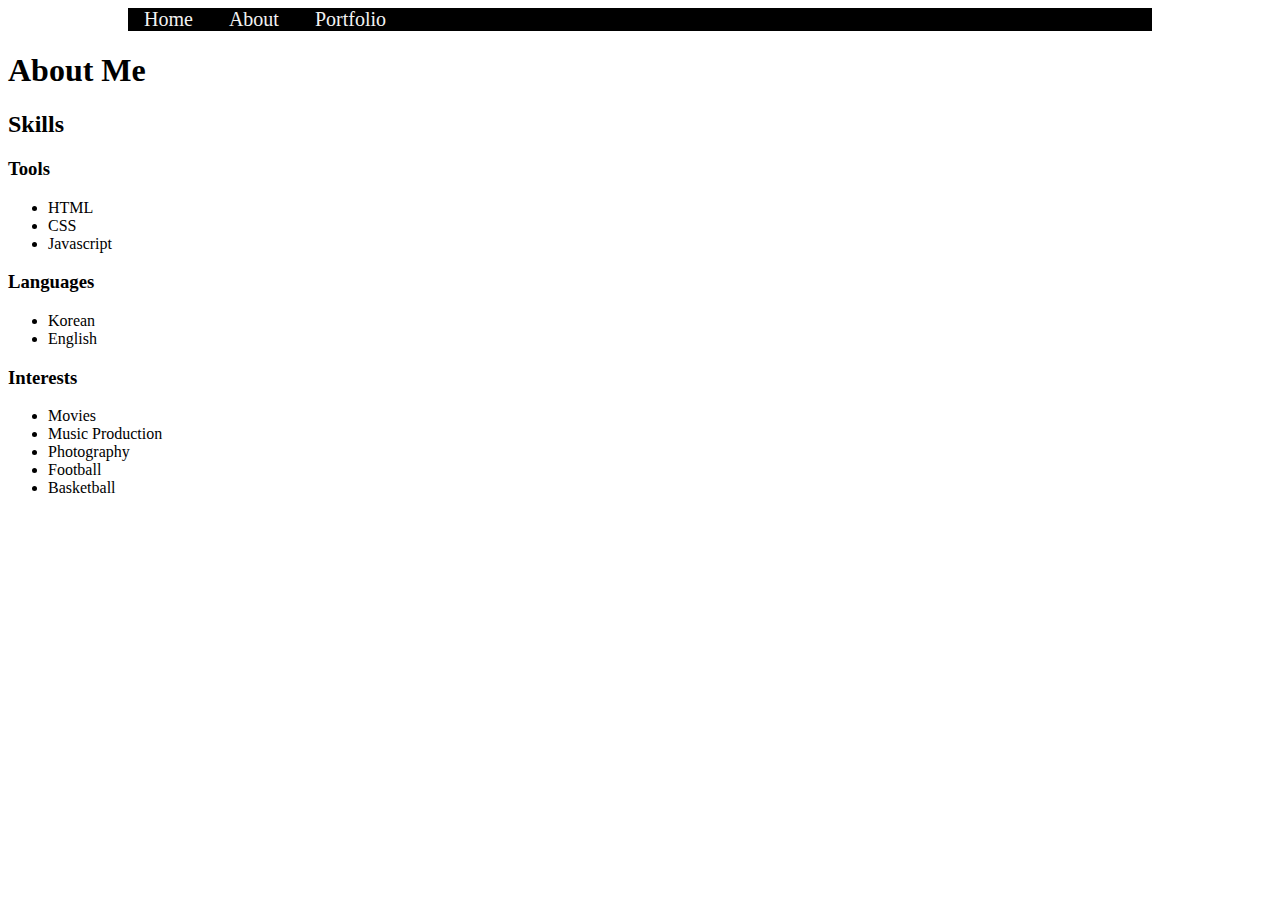
==== about.html @ 0ab3d0fe "Updated font type for website" ====
<!DOCTYPE html>
<html lang="en">
	<head>
		<meta charset="UTF-8" />
		<meta http-equiv="X-UA-Compatible" content="IE=edge" />
		<meta name="viewport" content="width=device-width, initial-scale=1.0" />
		<title>Ben Baek - About</title>
		<link rel="stylesheet" href="style.css" />
		<link rel="preconnect" href="https://fonts.googleapis.com" />
		<link rel="preconnect" href="https://fonts.gstatic.com" crossorigin />
		<link
			href="https://fonts.googleapis.com/css2?family=Merriweather&display=swap"
			rel="stylesheet"
		/>
	</head>
	<body>
		<section class="navBar">
			<a href="#home">Home</a>
			<a class="active" href="#about">About</a>
			<a href="#portfolio">Portfolio</a>
		</section>
		<h1>About Me</h1>

		<h2>Skills</h2>
		<h3>Tools</h3>
		<section>
			<ul>
				<li>HTML</li>
				<li>CSS</li>
				<li>Javascript</li>
			</ul>
		</section>
		<h3>Languages</h3>
		<section>
			<ul>
				<li>Korean</li>
				<li>English</li>
			</ul>
		</section>
		<h3>Interests</h3>
		<section>
			<ul>
				<li>Movies</li>
				<li>Music Production</li>
				<li>Photography</li>
				<li>Football</li>
				<li>Basketball</li>
			</ul>
		</section>
	</body>
</html>
---- style.css ----
.body {
	font-family: "Merriweather", serif;
}

/* Background color for navbar */
.navBar {
	background-color: #000;
	overflow: hidden;
	margin: 0 auto;
	box-sizing: border-box;
	width: 100%;
	max-width: 1024px;
}

/* Style for links in navbar */
.navBar a {
	color: #f2f2f2;
	text-align: center;
	padding: 14px 16px;
	text-decoration: none;
	font-size: 20px;
}

/* Change color of link in navbar on hover */
.navBar a:hover {
	background-color: #ddd;
	color: black;
}
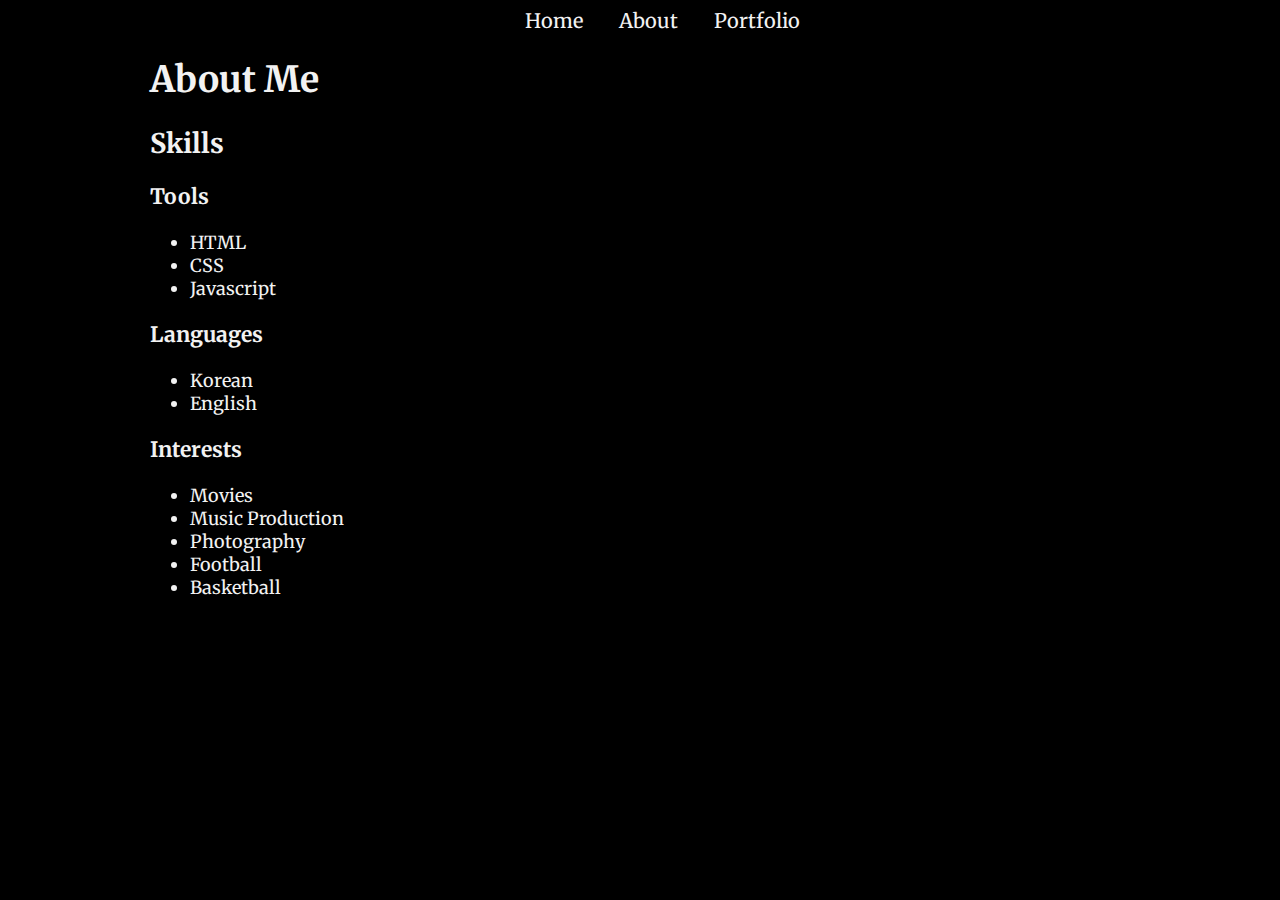
==== commit cc58c0a1: "Moved page contents into page-Contents class" ====
--- a/about.html
+++ b/about.html
@@ -15,37 +15,39 @@
 	</head>
 	<body>
 		<section class="navBar">
-			<a href="#home">Home</a>
-			<a class="active" href="#about">About</a>
-			<a href="#portfolio">Portfolio</a>
+			<a class="active" href="/personal-website/index.html">Home</a>
+			<a href="/personal-website/about.html">About</a>
+			<a href="/personal-website/portfolio.html">Portfolio</a>
 		</section>
-		<h1>About Me</h1>
+		<section class="page-Contents">
+			<h1>About Me</h1>
 
-		<h2>Skills</h2>
-		<h3>Tools</h3>
-		<section>
-			<ul>
-				<li>HTML</li>
-				<li>CSS</li>
-				<li>Javascript</li>
-			</ul>
-		</section>
-		<h3>Languages</h3>
-		<section>
-			<ul>
-				<li>Korean</li>
-				<li>English</li>
-			</ul>
-		</section>
-		<h3>Interests</h3>
-		<section>
-			<ul>
-				<li>Movies</li>
-				<li>Music Production</li>
-				<li>Photography</li>
-				<li>Football</li>
-				<li>Basketball</li>
-			</ul>
+			<h2>Skills</h2>
+			<h3>Tools</h3>
+			<section>
+				<ul>
+					<li>HTML</li>
+					<li>CSS</li>
+					<li>Javascript</li>
+				</ul>
+			</section>
+			<h3>Languages</h3>
+			<section>
+				<ul>
+					<li>Korean</li>
+					<li>English</li>
+				</ul>
+			</section>
+			<h3>Interests</h3>
+			<section>
+				<ul>
+					<li>Movies</li>
+					<li>Music Production</li>
+					<li>Photography</li>
+					<li>Football</li>
+					<li>Basketball</li>
+				</ul>
+			</section>
 		</section>
 	</body>
 </html>
--- a/style.css
+++ b/style.css
@@ -1,10 +1,19 @@
-.body {
+body {
+	display: inline-block;
+	width: 100%;
+	max-width: 1024px;
 	font-family: "Merriweather", serif;
+	min-width: 320px;
+	font-size: 18px;
+	margin-left: 150px;
+	margin-right: 150px;
+	background-color: #000;
 }
 
 /* Background color for navbar */
 .navBar {
 	background-color: #000;
+	text-align: center;
 	overflow: hidden;
 	margin: 0 auto;
 	box-sizing: border-box;
@@ -26,3 +35,8 @@
 	background-color: #ddd;
 	color: black;
 }
+
+.page-Contents {
+	max-width: 1024px;
+	color: #f2f2f2;
+}
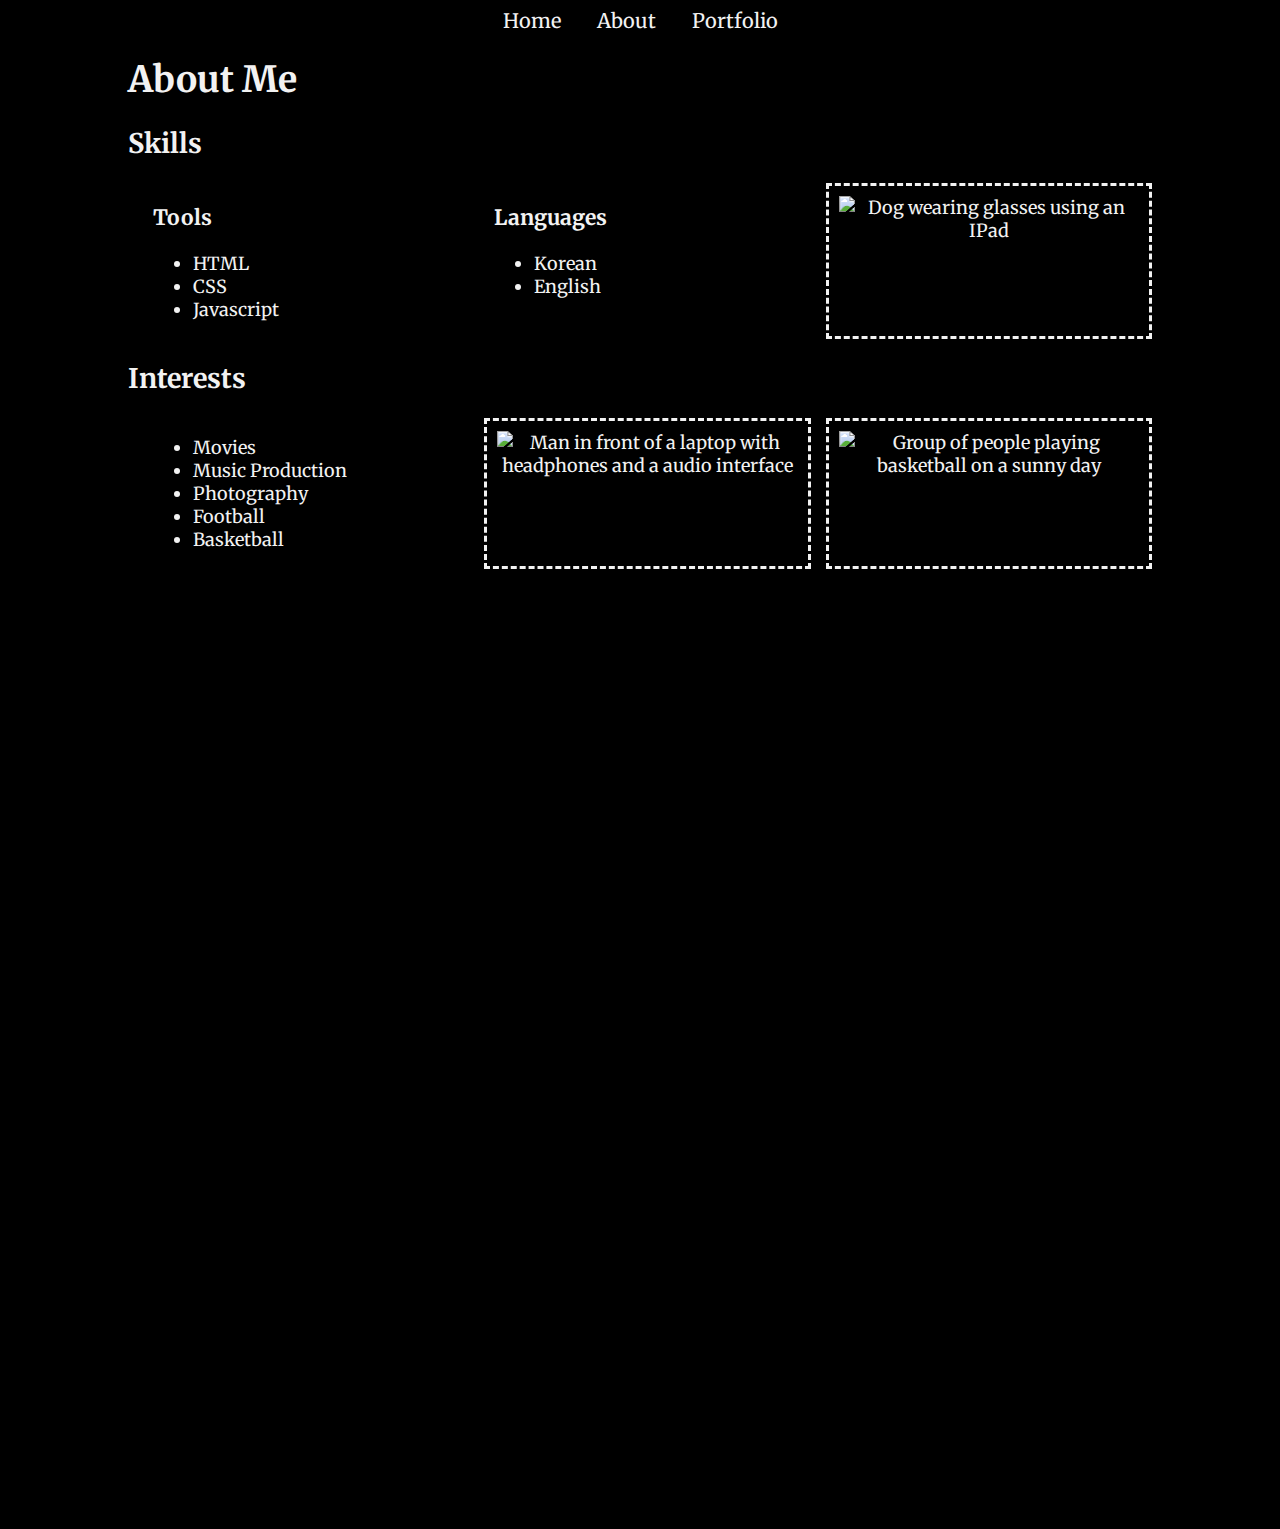
==== commit 8614b88b: "Formatted about page and added images" ====
--- a/about.html
+++ b/about.html
@@ -14,40 +14,71 @@
 		/>
 	</head>
 	<body>
-		<section class="navBar">
-			<a class="active" href="/personal-website/index.html">Home</a>
-			<a href="/personal-website/about.html">About</a>
-			<a href="/personal-website/portfolio.html">Portfolio</a>
-		</section>
-		<section class="page-Contents">
-			<h1>About Me</h1>
+		<div class="navbarContainer">
+			<section class="navBar">
+				<a class="active" href="/index.html">Home</a>
+				<a href="/about.html">About</a>
+				<a href="/portfolio.html">Portfolio</a>
+			</section>
+		</div>
+		<div class="pageContainer">
+			<section class="page-Contents">
+				<h1>About Me</h1>
 
-			<h2>Skills</h2>
-			<h3>Tools</h3>
-			<section>
-				<ul>
-					<li>HTML</li>
-					<li>CSS</li>
-					<li>Javascript</li>
-				</ul>
+				<h2>Skills</h2>
+				<div class="categoryContainer">
+					<section class="listContainer">
+						<h3>Tools</h3>
+						<ul>
+							<li>HTML</li>
+							<li>CSS</li>
+							<li>Javascript</li>
+						</ul>
+					</section>
+
+					<section class="listContainer">
+						<h3>Languages</h3>
+						<ul>
+							<li>Korean</li>
+							<li>English</li>
+						</ul>
+					</section>
+
+					<section class="imgContainer">
+						<img
+							src="https://images.unsplash.com/photo-1589652717521-10c0d092dea9?ixlib=rb-4.0.3&ixid=MnwxMjA3fDB8MHxwaG90by1wYWdlfHx8fGVufDB8fHx8&auto=format&fit=crop&w=870&q=80"
+							alt="Dog wearing glasses using an IPad"
+							style="width: calc(640px / 2); height: calc(426px / 2)"
+						/>
+					</section>
+				</div>
+				<h2>Interests</h2>
+				<div class="categoryContainer">
+					<section class="listContainer">
+						<ul>
+							<li>Movies</li>
+							<li>Music Production</li>
+							<li>Photography</li>
+							<li>Football</li>
+							<li>Basketball</li>
+						</ul>
+					</section>
+					<section class="imgContainer">
+						<img
+							src="https://images.unsplash.com/photo-1633933703119-5d25460ad829?ixlib=rb-4.0.3&ixid=MnwxMjA3fDB8MHxwaG90by1wYWdlfHx8fGVufDB8fHx8&auto=format&fit=crop&w=871&q=80"
+							alt="Man in front of a laptop with headphones and a audio interface"
+							style="width: calc(640px / 2); height: calc(426px / 2)"
+						/>
+					</section>
+					<section class="imgContainer">
+						<img
+							src="https://images.unsplash.com/photo-1603802081225-7b6c6bf536a7?ixlib=rb-4.0.3&ixid=MnwxMjA3fDB8MHxwaG90by1wYWdlfHx8fGVufDB8fHx8&auto=format&fit=crop&w=725&q=80"
+							alt="Group of people playing basketball on a sunny day"
+							style="width: calc(640px / 2); height: calc(426px / 2)"
+						/>
+					</section>
+				</div>
 			</section>
-			<h3>Languages</h3>
-			<section>
-				<ul>
-					<li>Korean</li>
-					<li>English</li>
-				</ul>
-			</section>
-			<h3>Interests</h3>
-			<section>
-				<ul>
-					<li>Movies</li>
-					<li>Music Production</li>
-					<li>Photography</li>
-					<li>Football</li>
-					<li>Basketball</li>
-				</ul>
-			</section>
-		</section>
+		</div>
 	</body>
 </html>
--- a/style.css
+++ b/style.css
@@ -1,13 +1,16 @@
+html,
 body {
-	display: inline-block;
-	width: 100%;
-	max-width: 1024px;
+	height: 130%;
 	font-family: "Merriweather", serif;
-	min-width: 320px;
 	font-size: 18px;
-	margin-left: 150px;
-	margin-right: 150px;
 	background-color: #000;
+}
+
+.navbarContainer {
+	display: flex;
+	justify-content: center;
+	align-items: flex-start;
+	flex-direction: row;
 }
 
 /* Background color for navbar */
@@ -36,7 +39,42 @@
 	color: black;
 }
 
+.pageContainer {
+	display: flex;
+	justify-content: center;
+}
+
 .page-Contents {
 	max-width: 1024px;
 	color: #f2f2f2;
 }
+
+.categoryContainer {
+	display: grid;
+	grid-template-columns: 1fr 1fr 1fr 1fr;
+	grid-template-columns: 1fr 1fr 1fr;
+	gap: 0px 0px;
+}
+
+.listContainer {
+	margin-left: 10px;
+	margin-right: 10px;
+	padding: 0px 15px;
+}
+
+/* .listContainer ul {
+	display: inline-block;
+	margin-left: -40px;
+	padding: 15px;
+}
+
+ul li {
+	text-align: left;
+} */
+
+.imgContainer {
+	text-align: center;
+	margin-left: 15px;
+	padding: 10px;
+	border: dashed;
+}
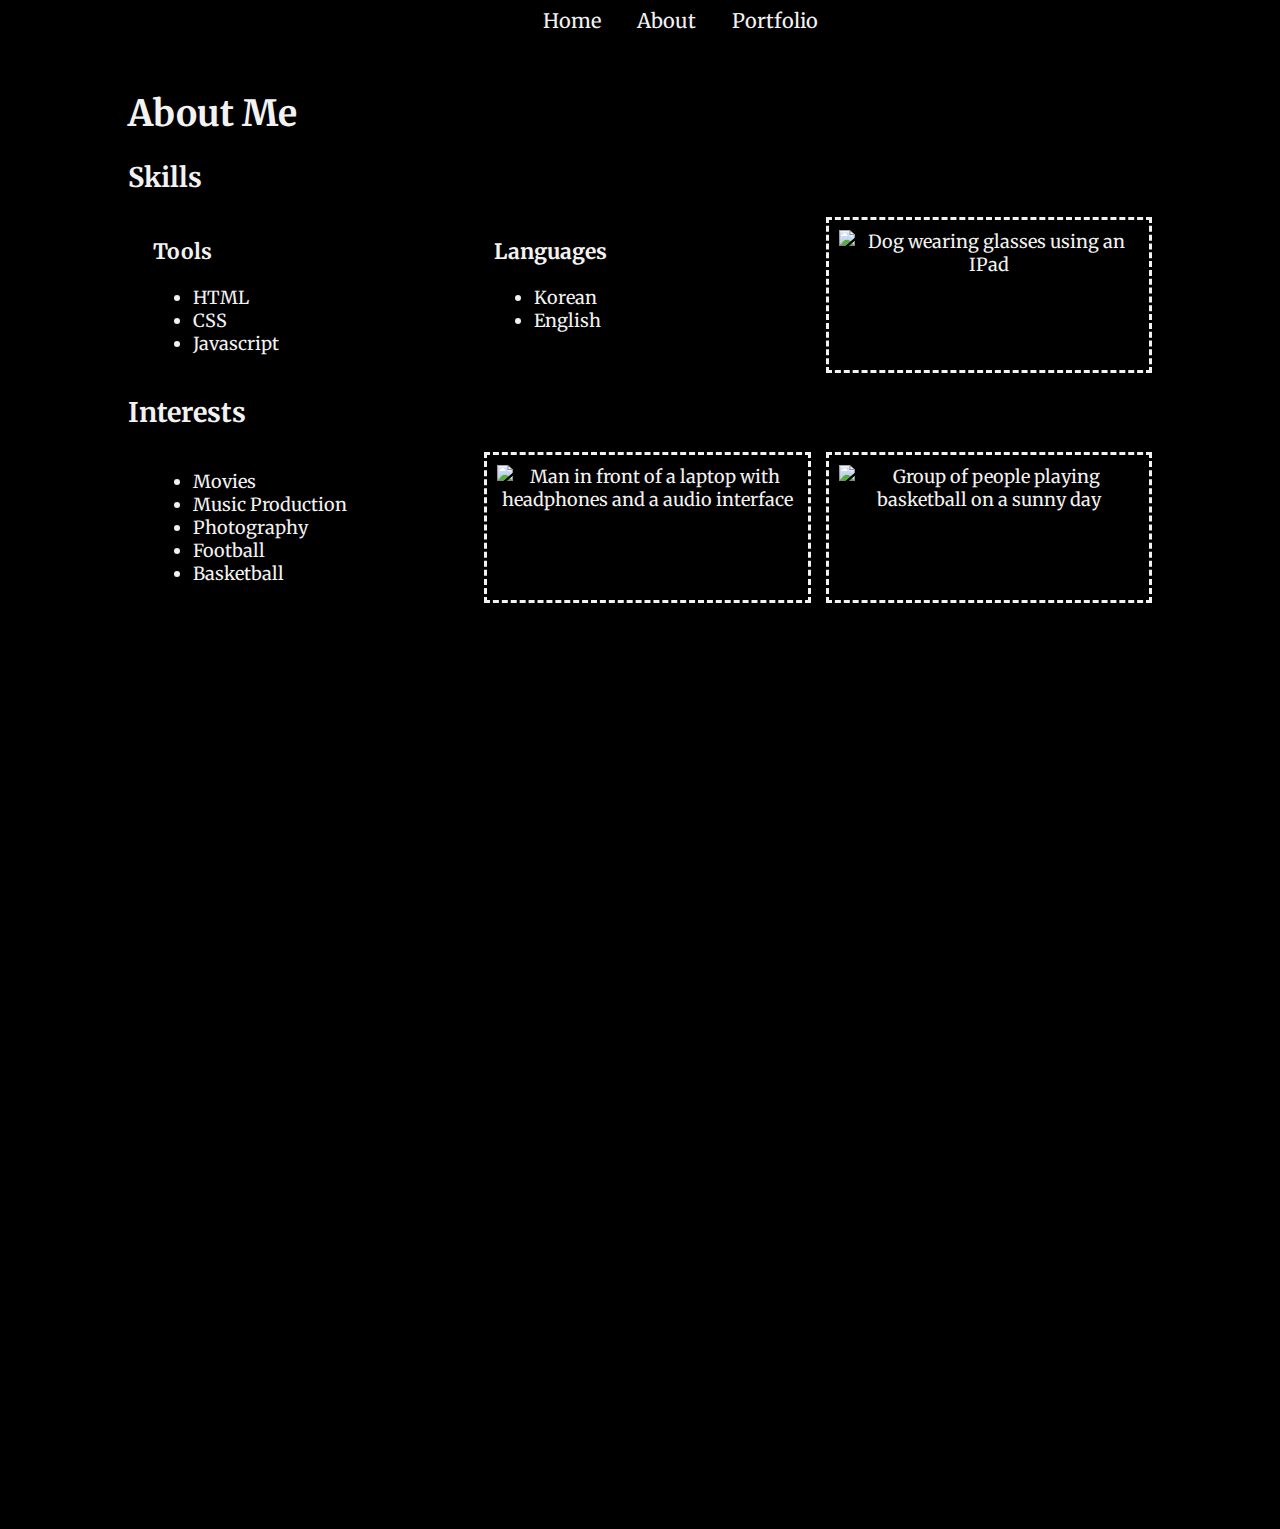
==== commit 185e4268: "Updated nav bar with my name on left" ====
--- a/about.html
+++ b/about.html
@@ -15,6 +15,7 @@
 	</head>
 	<body>
 		<div class="navbarContainer">
+			<p class="myName">Ben Baek</p>
 			<section class="navBar">
 				<a class="active" href="/index.html">Home</a>
 				<a href="/about.html">About</a>
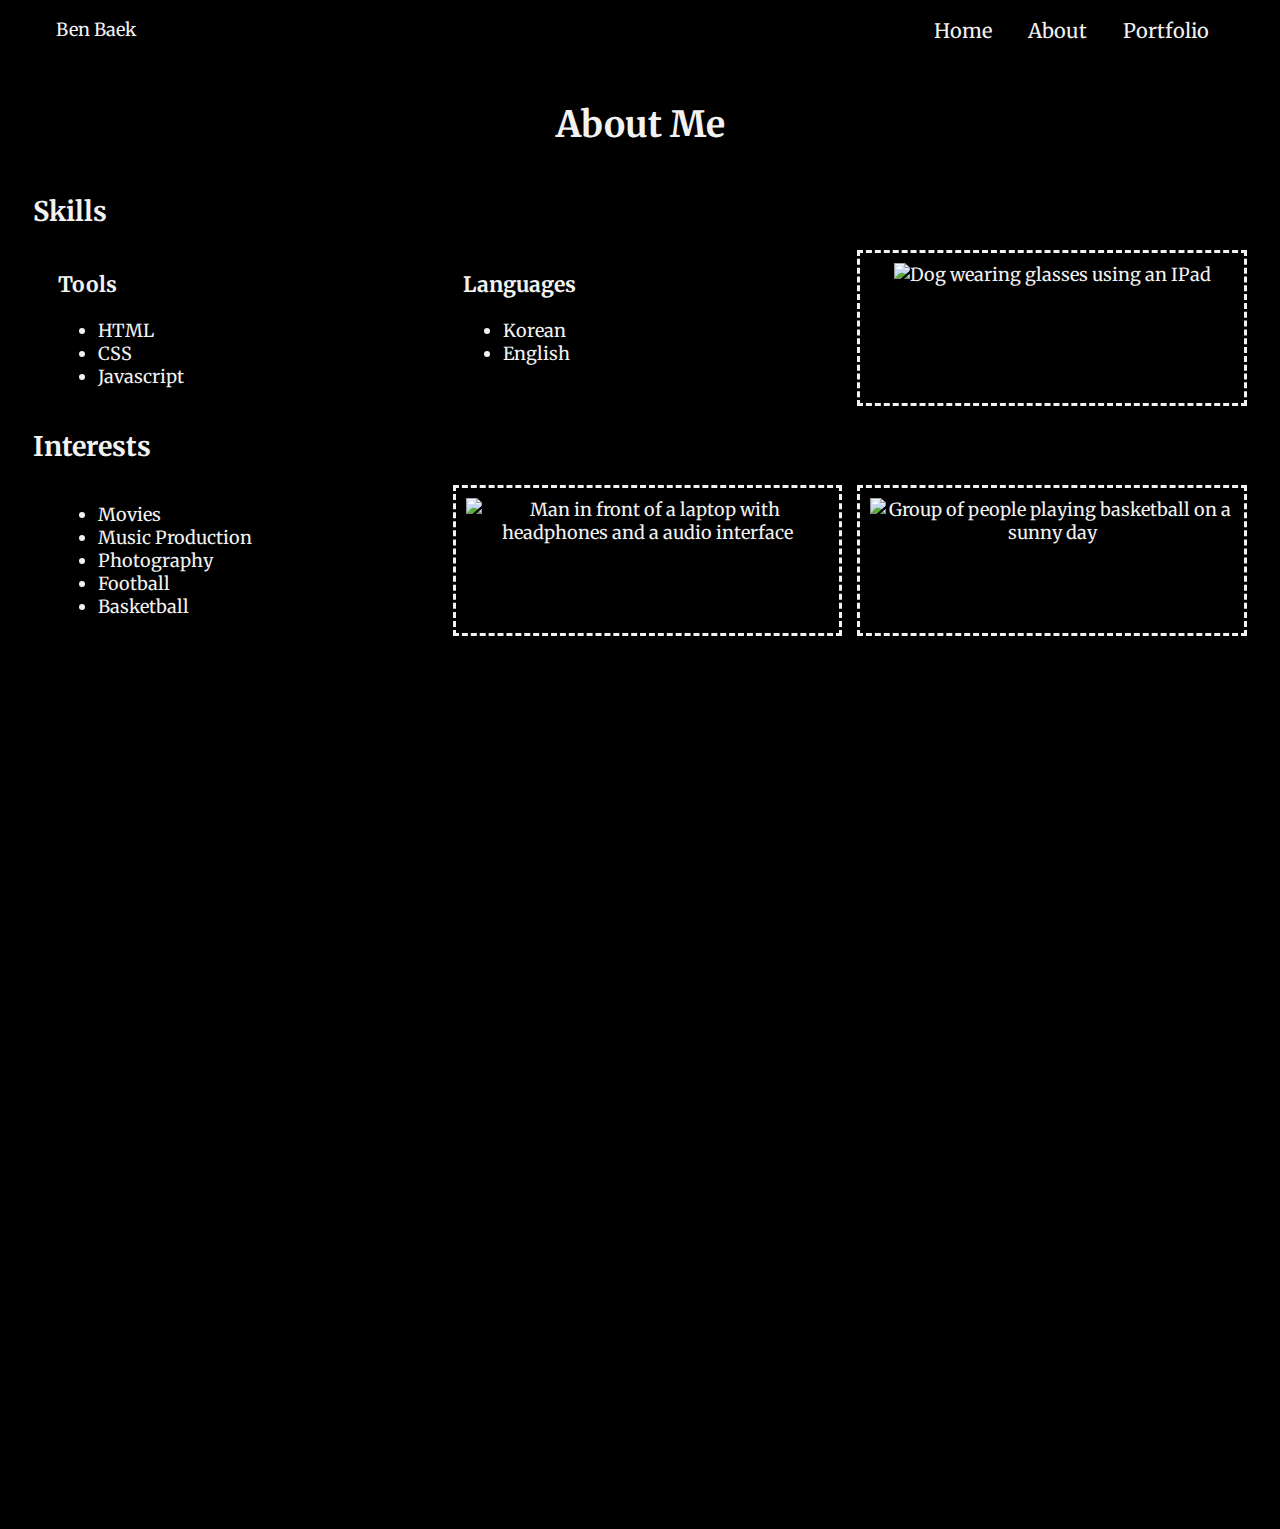
==== commit f29c3062: "Updated formatting for items in the pages" ====
--- a/about.html
+++ b/about.html
@@ -24,8 +24,9 @@
 		</div>
 		<div class="pageContainer">
 			<section class="page-Contents">
-				<h1>About Me</h1>
-
+				<section class="titleContainer">
+					<h1>About Me</h1>
+				</section>
 				<h2>Skills</h2>
 				<div class="categoryContainer">
 					<section class="listContainer">
--- a/style.css
+++ b/style.css
@@ -11,12 +11,19 @@
 	justify-content: center;
 	align-items: flex-start;
 	flex-direction: row;
+	padding: 10px 15px;
+}
+
+.myName {
+	color: #f2f2f2;
+	display: inline-block;
+	margin: 0 auto;
 }
 
 /* Background color for navbar */
 .navBar {
 	background-color: #000;
-	text-align: center;
+	text-align: right;
 	overflow: hidden;
 	margin: 0 auto;
 	box-sizing: border-box;
@@ -39,19 +46,25 @@
 	color: black;
 }
 
-.pageContainer {
+.titleContainer {
 	display: flex;
 	justify-content: center;
 }
 
-.page-Contents {
-	max-width: 1024px;
-	color: #f2f2f2;
+.pageContainer {
+	display: flex;
+	justify-content: center;
+	max-width: 2560px;
 }
 
-.categoryContainer {
+.page-Contents {
+	color: #f2f2f2;
+	padding: 25px;
+}
+
+.categoryContainer,
+.project {
 	display: grid;
-	grid-template-columns: 1fr 1fr 1fr 1fr;
 	grid-template-columns: 1fr 1fr 1fr;
 	gap: 0px 0px;
 }
@@ -62,19 +75,55 @@
 	padding: 0px 15px;
 }
 
-/* .listContainer ul {
-	display: inline-block;
-	margin-left: -40px;
-	padding: 15px;
-}
-
-ul li {
-	text-align: left;
-} */
-
 .imgContainer {
 	text-align: center;
 	margin-left: 15px;
 	padding: 10px;
 	border: dashed;
 }
+
+.project {
+	width: 80%;
+	margin-left: 10%;
+}
+
+.projectTitle,
+.projectInfo,
+.projectTools {
+	width: 70%;
+}
+
+/* .projectOne {
+	grid-template-areas: "project-title project-info project-tools";
+
+	grid-area: projectOne;
+}
+
+.projectTwo {
+	grid-template-areas: "project-title project-info project-tools";
+
+	grid-area: projectTwo;
+}
+
+.projectThree {
+	grid-template-areas: "project-title project-info project-tools";
+
+	grid-area: projectThree;
+}
+
+.projectTwo {
+	grid-area: projectTwo;
+}
+.projectThree {
+	grid-area: projectThree;
+}
+
+.project-title {
+	grid-area: project-title;
+}
+.project-info {
+	grid-area: project-info;
+}
+.project-tools {
+	grid-area: project-tools;
+} */
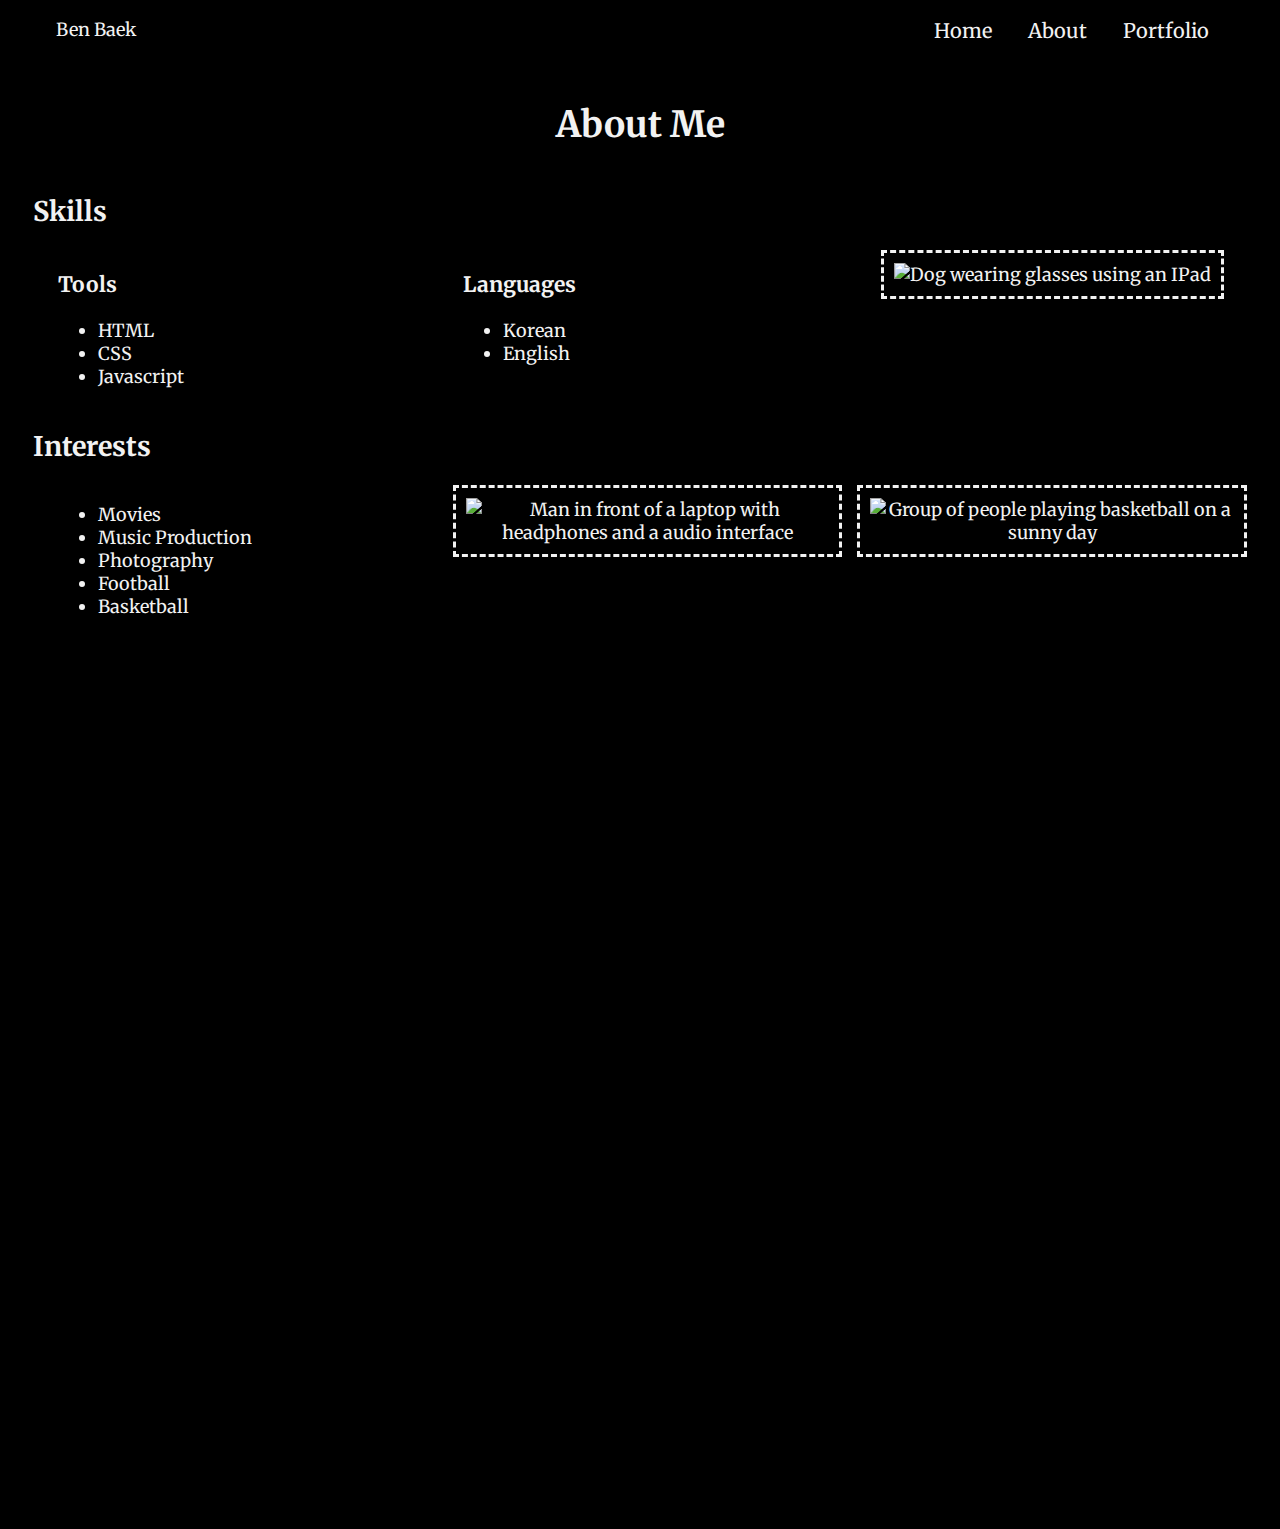
==== commit 83ff9e71: "Linked JavaScript file to html files" ====
--- a/about.html
+++ b/about.html
@@ -12,14 +12,15 @@
 			href="https://fonts.googleapis.com/css2?family=Merriweather&display=swap"
 			rel="stylesheet"
 		/>
+		<script src="/javascript.js"></script>
 	</head>
 	<body>
 		<div class="navbarContainer">
 			<p class="myName">Ben Baek</p>
 			<section class="navBar">
-				<a class="active" href="/index.html">Home</a>
-				<a href="/about.html">About</a>
-				<a href="/portfolio.html">Portfolio</a>
+				<a class="active" href="/personal-website/index.html">Home</a>
+				<a href="/personal-website/about.html">About</a>
+				<a href="/personal-website/portfolio.html">Portfolio</a>
 			</section>
 		</div>
 		<div class="pageContainer">
--- a/style.css
+++ b/style.css
@@ -78,6 +78,9 @@
 .imgContainer {
 	text-align: center;
 	margin-left: 15px;
+}
+
+img {
 	padding: 10px;
 	border: dashed;
 }
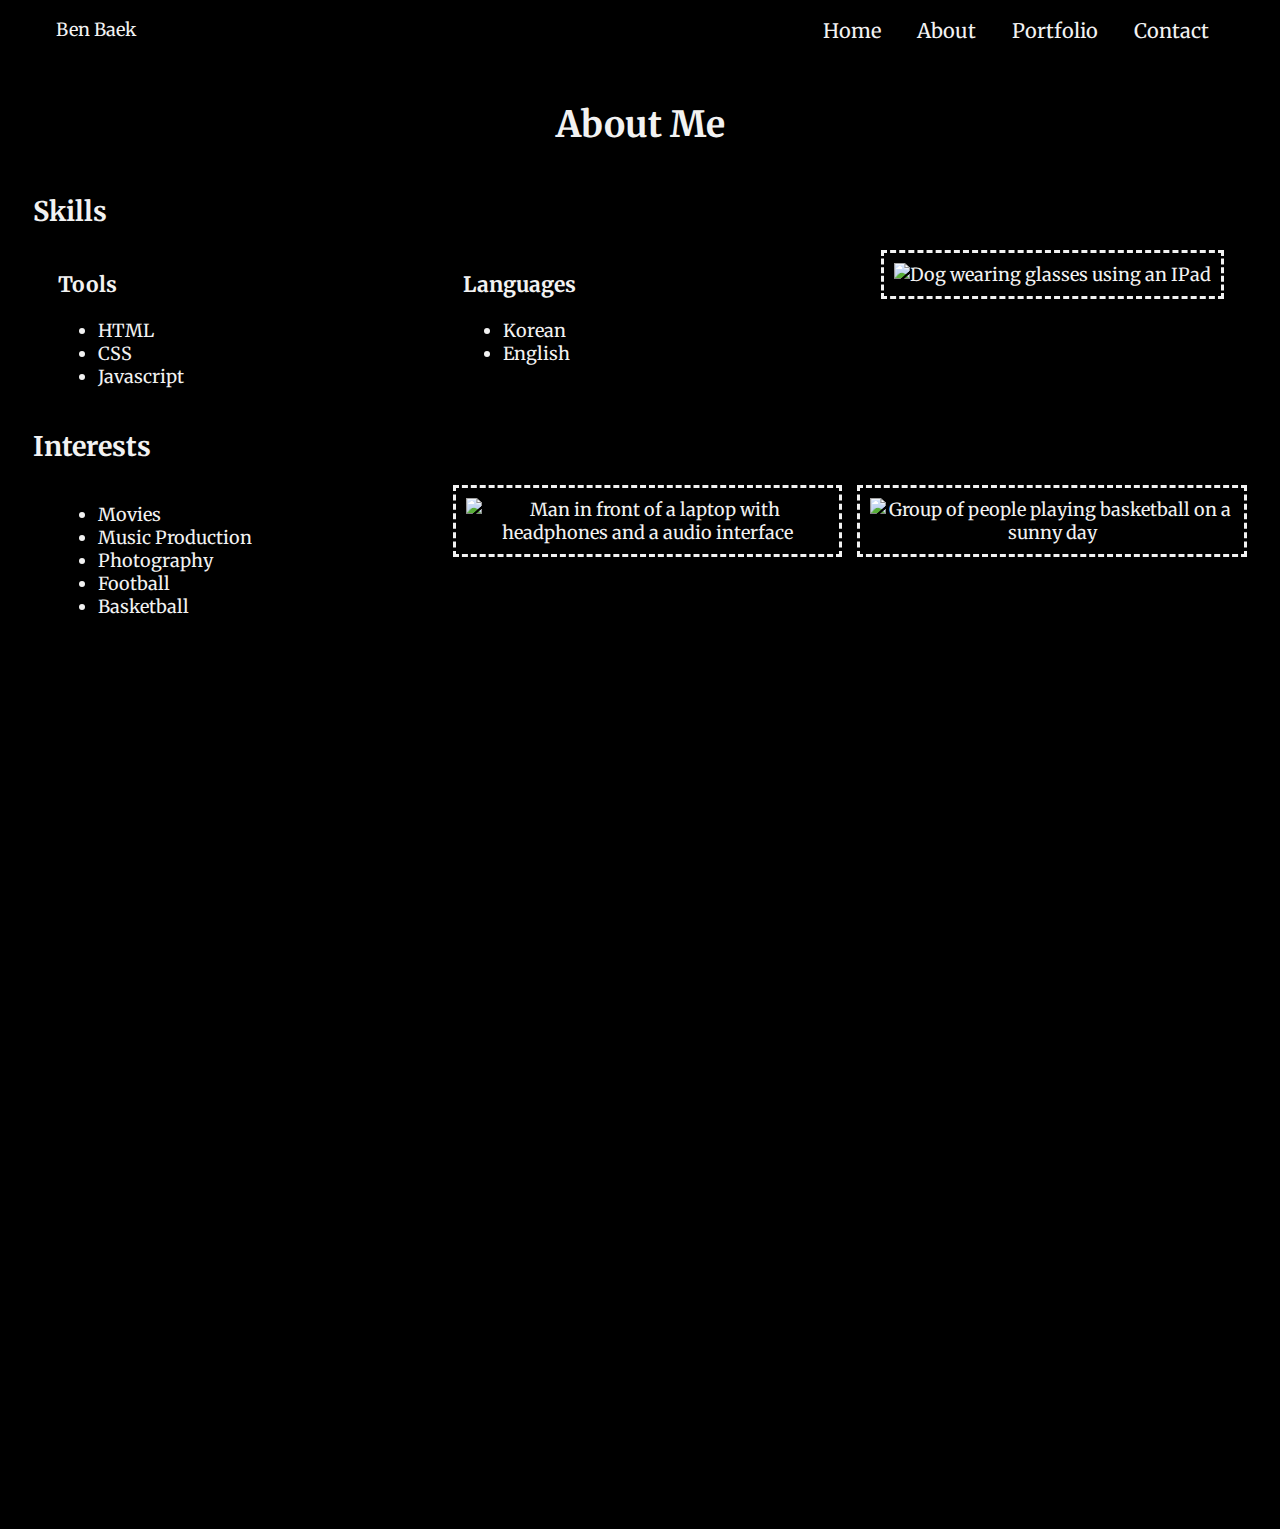
==== commit f25a9713: "Added contact page and contact tab on navbar" ====
--- a/about.html
+++ b/about.html
@@ -21,6 +21,7 @@
 				<a class="active" href="/personal-website/index.html">Home</a>
 				<a href="/personal-website/about.html">About</a>
 				<a href="/personal-website/portfolio.html">Portfolio</a>
+				<a href="/personal-website/contact.html">Contact</a>
 			</section>
 		</div>
 		<div class="pageContainer">
